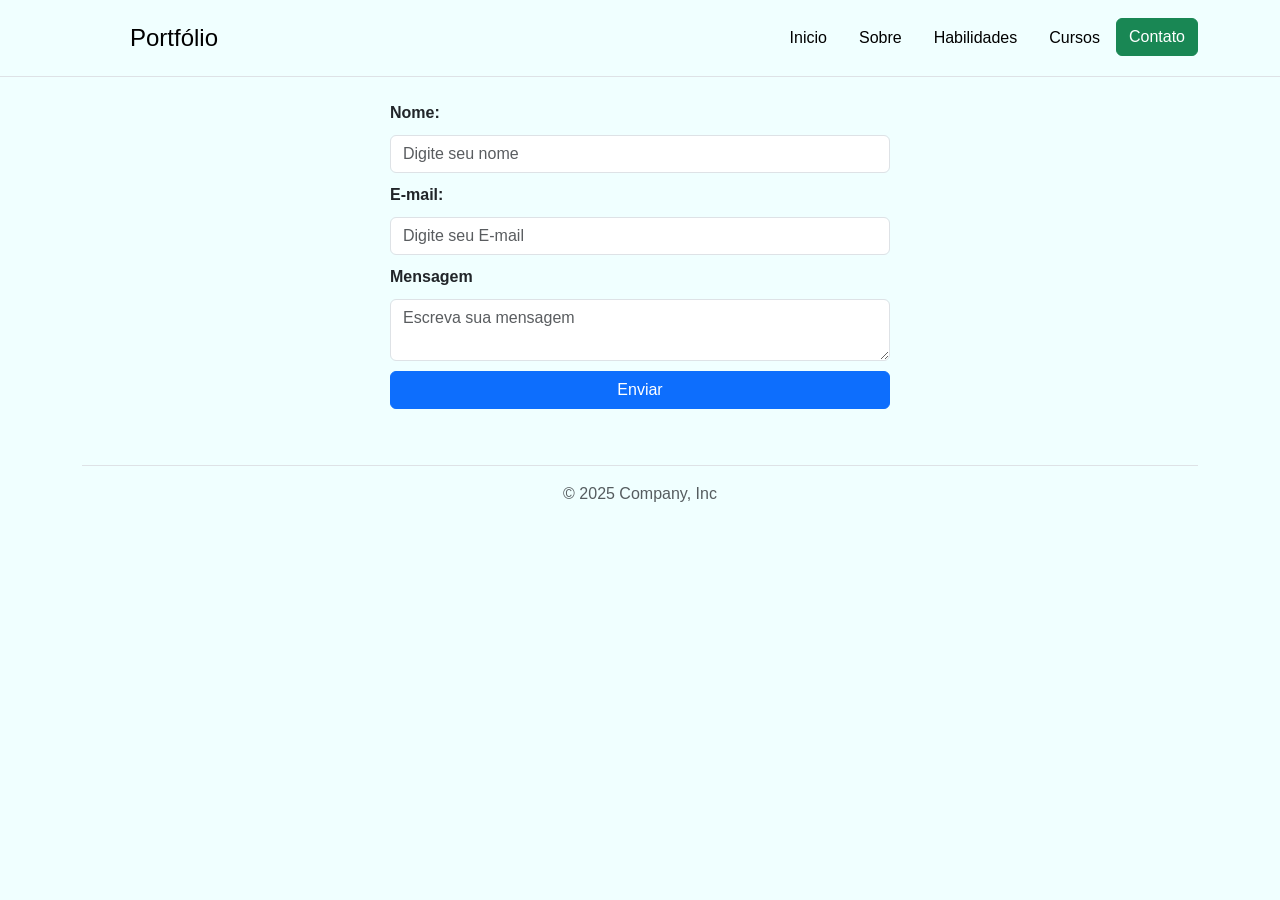
==== contato.html @ 4e23c364 "first commit" ====
<!DOCTYPE html>
<html lang="pt-BR">
<head>
    <meta charset="UTF-8">
    <meta name="viewport" content="width=device-width, initial-scale=1.0">
    <link rel="stylesheet" href="https://cdn.jsdelivr.net/npm/bootstrap@5/dist/css/bootstrap.min.css">
    <link rel="stylesheet" href="style.css">
    <title>Contato</title>
</head>
<body>
    <header class="d-flex flex-wrap justify-content-center py-3 mb-4 border-bottom"> 
    <div class="container d-flex align-items-center">
        
        <a href="/" class="d-flex align-items-center mb-3 mb-md-0 me-md-auto link-body-emphasis text-decoration-none">
            <svg class="bi me-2" width="40" height="32" aria-hidden="true">
                <use xlink:href="#bootstrap"></use>
            </svg>
            <span class="fs-4">Portfólio</span>
        </a>

        <nav>
            <ul class="nav nav-pills">
              <li class="nav-item">
                  <a href="index.html" class="nav-link" aria-current="page">Inicio</a>
              </li>
            <li><a href="sobre.html" class="nav-link">Sobre</a></li>
            <li><a href="habilidades.html" class="nav-link">Habilidades</a></li>
            <li><a href="cursos.html" class="nav-link">Cursos</a></li>
            <li><a href="contato.html" class="btn btn-success">Contato</a></li>
            </ul>
        </nav>
    </div>
    </header>
    <main>
      <section>
        <form action="#" method="post">
            <label for="nome">Nome:</label>
            <input type="text" id="nome" name="nome" placeholder="Digite seu nome" required class="form-control">
            <label for="email">E-mail:</label>
            <input type="email" id="email" name="email" placeholder="Digite seu E-mail" required class="form-control">
            <label for="mensagem">Mensagem</label>
            <textarea id="mensagem" name="mensagem" placeholder="Escreva sua mensagem" required class="form-control"></textarea>
            <button type="submit" class="btn btn-primary">Enviar</button>
        </form>
      </section>
    </main>
    <div class="container">
      <footer class="py-3 my-4">
        <ul class="nav justify-content-center border-bottom pb-3 mb-3">
        </ul>
        <p class="text-center text-body-secondary">&copy; 2025 Company, Inc</p>
      </footer>
    </div>  
</body>
</html>
---- style.css ----
img {
  max-width: 40%;
  height: auto;
  display: block;
  margin: 0 auto;
}

section {
  padding: 3rem 1;
  text-align: center;
}
form {
  max-width: 500px;
  margin: auto;
  display: flex;
  flex-direction: column;
  gap: 10px;
}
label {
  text-align: left;
  font-weight: bold;
}
ul {
  list-style: none;
  padding: 0;
}
ul li {
  margin: 2px 0;
}
body {
  background-color:azure;
  font-family: Raleway, sans-serif;
}
.nav-link {
    color: #000000; /* Troque por darkgreen, black, ou o código HEX da cor que preferir */
}
.nav-link:hover {
    color: #62ec62; /* Uma cor um pouco mais forte para dar a sensação de clique */
}
#minha-foto {
  max-width: 400px;
}
.card {
  border: 1px solid #ddd;
  border-radius: 10px;
  transition: transform 0.3s;
}

.card:hover {
  transform: scale(1.05);
}
.form-control-dark {
  border-color: var(--bs-gray);
}
.form-control-dark:focus {
  border-color: #fff;
  box-shadow: 0 0 0 .25rem rgba(255, 255, 255, .25);
}

.text-small {
  font-size: 85%;
}

.dropdown-toggle:not(:focus) {
  outline: 0;
}
.fontDif{
  color: rgb(3, 3, 3);
  font-family: "Open Sans", sans-serif;
  font-size: 20px;
    
}
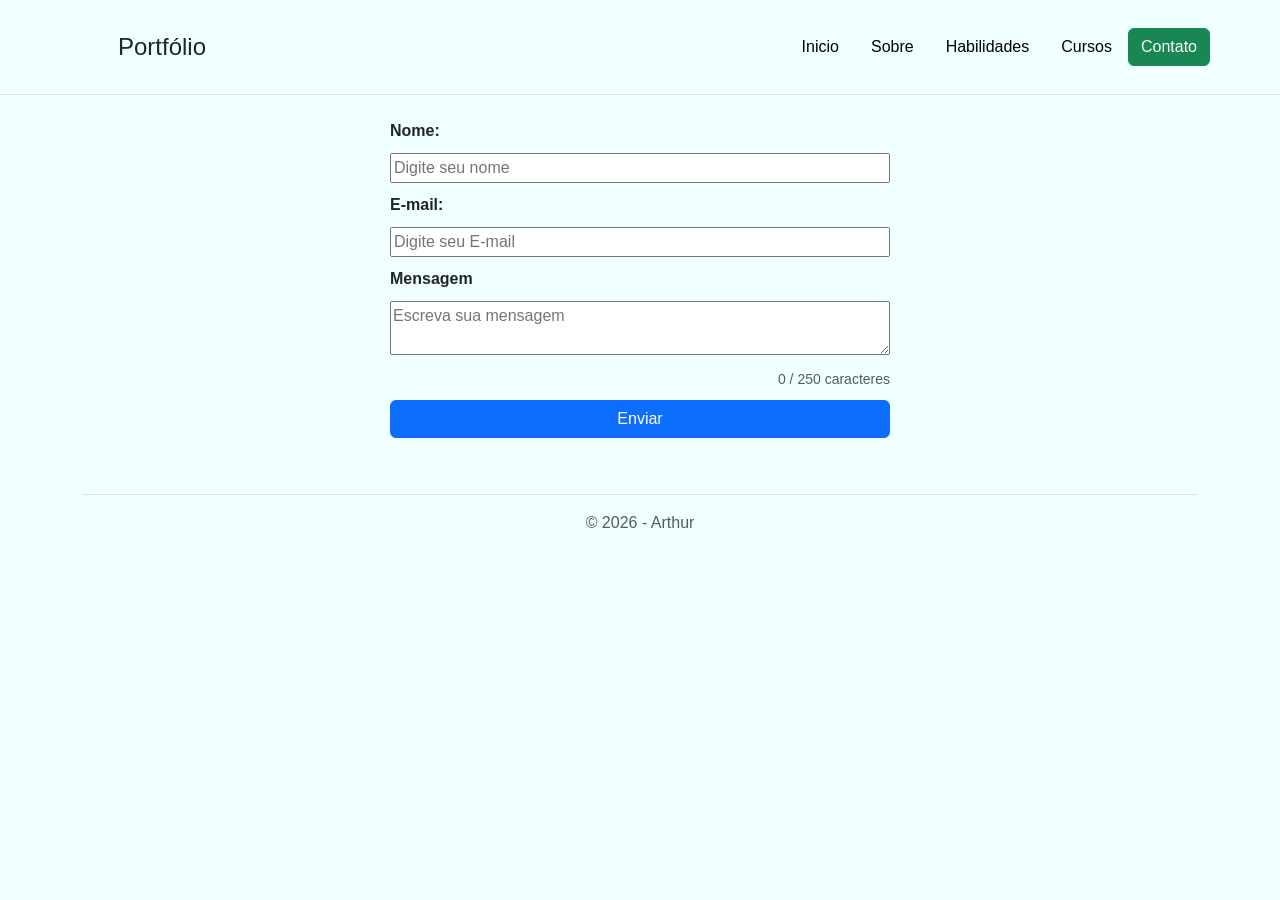
==== commit ff51e352: "final updates" ====
--- a/contato.html
+++ b/contato.html
@@ -8,38 +8,39 @@
     <title>Contato</title>
 </head>
 <body>
-    <header class="d-flex flex-wrap justify-content-center py-3 mb-4 border-bottom"> 
-    <div class="container d-flex align-items-center">
-        
-        <a href="/" class="d-flex align-items-center mb-3 mb-md-0 me-md-auto link-body-emphasis text-decoration-none">
-            <svg class="bi me-2" width="40" height="32" aria-hidden="true">
-                <use xlink:href="#bootstrap"></use>
-            </svg>
-            <span class="fs-4">Portfólio</span>
-        </a>
-
-        <nav>
-            <ul class="nav nav-pills">
-              <li class="nav-item">
-                  <a href="index.html" class="nav-link" aria-current="page">Inicio</a>
-              </li>
-            <li><a href="sobre.html" class="nav-link">Sobre</a></li>
-            <li><a href="habilidades.html" class="nav-link">Habilidades</a></li>
-            <li><a href="cursos.html" class="nav-link">Cursos</a></li>
-            <li><a href="contato.html" class="btn btn-success">Contato</a></li>
-            </ul>
+    <header class="py-3 mb-4 border-bottom"> 
+        <nav class="navbar navbar-expand-md container">            
+            <a href="index.html" class="navbar-brand d-flex align-items-center text-dark text-decoration-none">
+                <svg class="bi me-2" width="40" height="32" aria-hidden="true">
+                    <use xlink:href="#bootstrap"></use>
+                </svg>
+                <span class="fs-4">Portfólio</span>
+            </a>
+            <button class="navbar-toggler" type="button" data-bs-toggle="collapse" data-bs-target="#meuMenu">
+                <span class="navbar-toggler-icon"></span>
+            </button>
+            <div class="collapse navbar-collapse justify-content-end" id="meuMenu">
+                <ul class="nav nav-pills mt-3 mt-md-0 align-items-center">
+                    <li class="nav-item"><a href="index.html" class="nav-link" aria-current="page">Inicio</a></li>
+                    <li class="nav-item"><a href="sobre.html" class="nav-link">Sobre</a></li>
+                    <li class="nav-item"><a href="habilidades.html" class="nav-link">Habilidades</a></li>
+                    <li class="nav-item"><a href="cursos.html" class="nav-link">Cursos</a></li>
+                    <li class="nav-item"><a href="contato.html" class="btn btn-success">Contato</a></li>
+                </ul>
+            </div>            
         </nav>
-    </div>
     </header>
     <main>
       <section>
-        <form action="#" method="post">
+        <div id="mensagem-alerta"></div>
+        <form id="form-contato">
             <label for="nome">Nome:</label>
-            <input type="text" id="nome" name="nome" placeholder="Digite seu nome" required class="form-control">
+            <input type="text" id="nome" name="nome" placeholder="Digite seu nome" >
             <label for="email">E-mail:</label>
-            <input type="email" id="email" name="email" placeholder="Digite seu E-mail" required class="form-control">
+            <input type="email" id="email" name="email" placeholder="Digite seu E-mail" >
             <label for="mensagem">Mensagem</label>
-            <textarea id="mensagem" name="mensagem" placeholder="Escreva sua mensagem" required class="form-control"></textarea>
+            <textarea id="mensagem" name="mensagem" placeholder="Escreva sua mensagem" ></textarea>
+            <div id="contador" class="text-end text-muted small mt-1">0 / 250 caracteres</div>
             <button type="submit" class="btn btn-primary">Enviar</button>
         </form>
       </section>
@@ -48,8 +49,10 @@
       <footer class="py-3 my-4">
         <ul class="nav justify-content-center border-bottom pb-3 mb-3">
         </ul>
-        <p class="text-center text-body-secondary">&copy; 2025 Company, Inc</p>
+        <p class="text-center text-body-secondary">&copy; 2026 - Arthur</p>
       </footer>
-    </div>  
+    </div>
+    <script src="https://cdn.jsdelivr.net/npm/bootstrap@5/dist/js/bootstrap.bundle.min.js"></script>
+    <script src="validacao.js"></script>  
 </body>
 </html>
--- a/style.css
+++ b/style.css
@@ -1,4 +1,4 @@
-img {
+#imagem-padrao {
   max-width: 40%;
   height: auto;
   display: block;
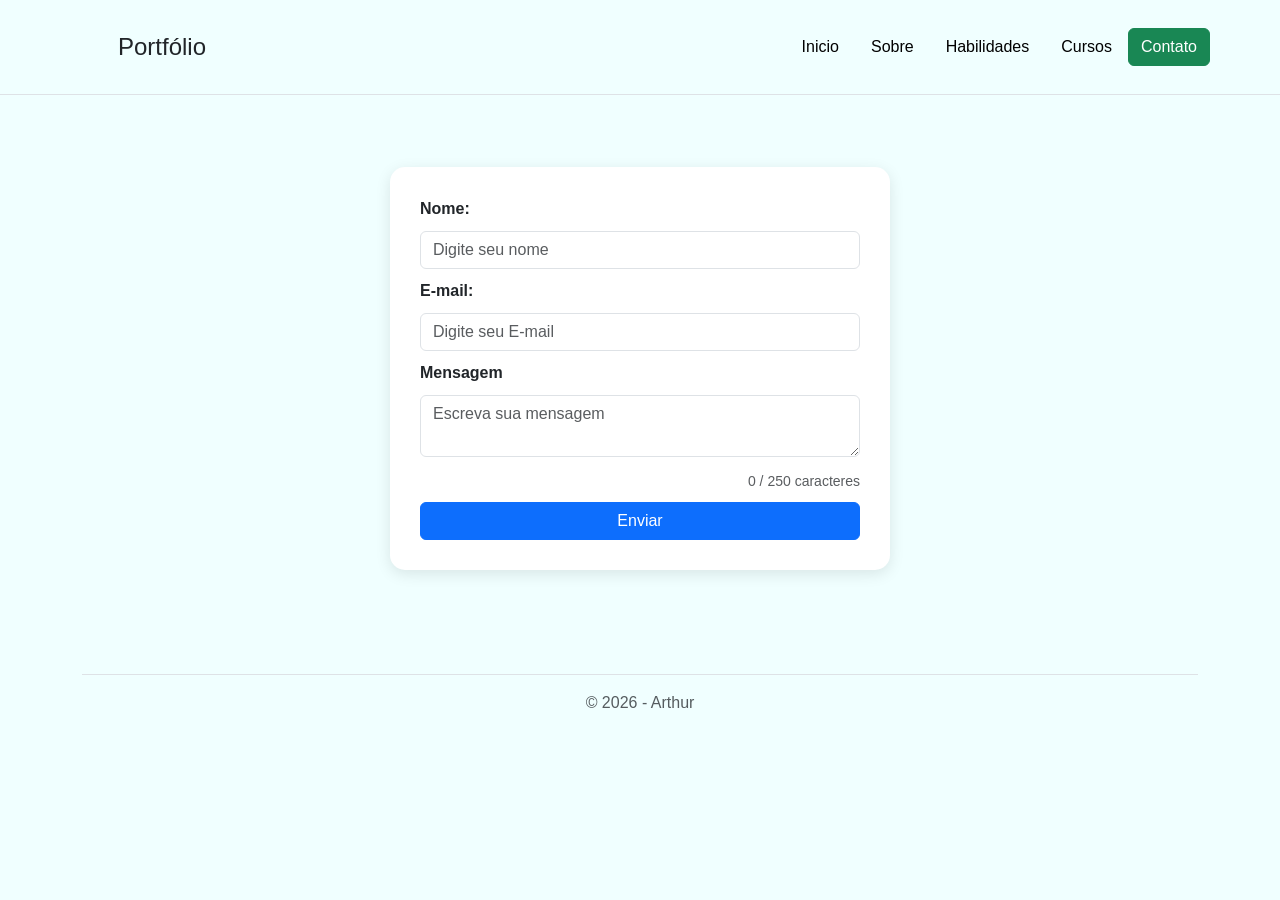
==== commit 4154deb4: "last commit" ====
--- a/contato.html
+++ b/contato.html
@@ -35,11 +35,11 @@
         <div id="mensagem-alerta"></div>
         <form id="form-contato">
             <label for="nome">Nome:</label>
-            <input type="text" id="nome" name="nome" placeholder="Digite seu nome" >
+            <input type="text" id="nome" name="nome" placeholder="Digite seu nome" class="form-control" >
             <label for="email">E-mail:</label>
-            <input type="email" id="email" name="email" placeholder="Digite seu E-mail" >
+            <input type="email" id="email" name="email" placeholder="Digite seu E-mail" class="form-control">
             <label for="mensagem">Mensagem</label>
-            <textarea id="mensagem" name="mensagem" placeholder="Escreva sua mensagem" ></textarea>
+            <textarea id="mensagem" name="mensagem" placeholder="Escreva sua mensagem" class="form-control"></textarea>
             <div id="contador" class="text-end text-muted small mt-1">0 / 250 caracteres</div>
             <button type="submit" class="btn btn-primary">Enviar</button>
         </form>
--- a/style.css
+++ b/style.css
@@ -1,4 +1,4 @@
-#imagem-padrao {
+.imagem-padrao {
   max-width: 40%;
   height: auto;
   display: block;
@@ -6,7 +6,7 @@
 }
 
 section {
-  padding: 3rem 1;
+  padding: 3rem 1rem;
   text-align: center;
 }
 form {
@@ -15,6 +15,10 @@
   display: flex;
   flex-direction: column;
   gap: 10px;
+  background-color: white;
+  padding: 30px;
+  border-radius: 15px;
+  box-shadow: 0 4px 15px rgba(0, 0, 0, 0.1);
 }
 label {
   text-align: left;
@@ -32,10 +36,10 @@
   font-family: Raleway, sans-serif;
 }
 .nav-link {
-    color: #000000; /* Troque por darkgreen, black, ou o código HEX da cor que preferir */
+    color: #000000;
 }
 .nav-link:hover {
-    color: #62ec62; /* Uma cor um pouco mais forte para dar a sensação de clique */
+    color: #62ec62;
 }
 #minha-foto {
   max-width: 400px;
